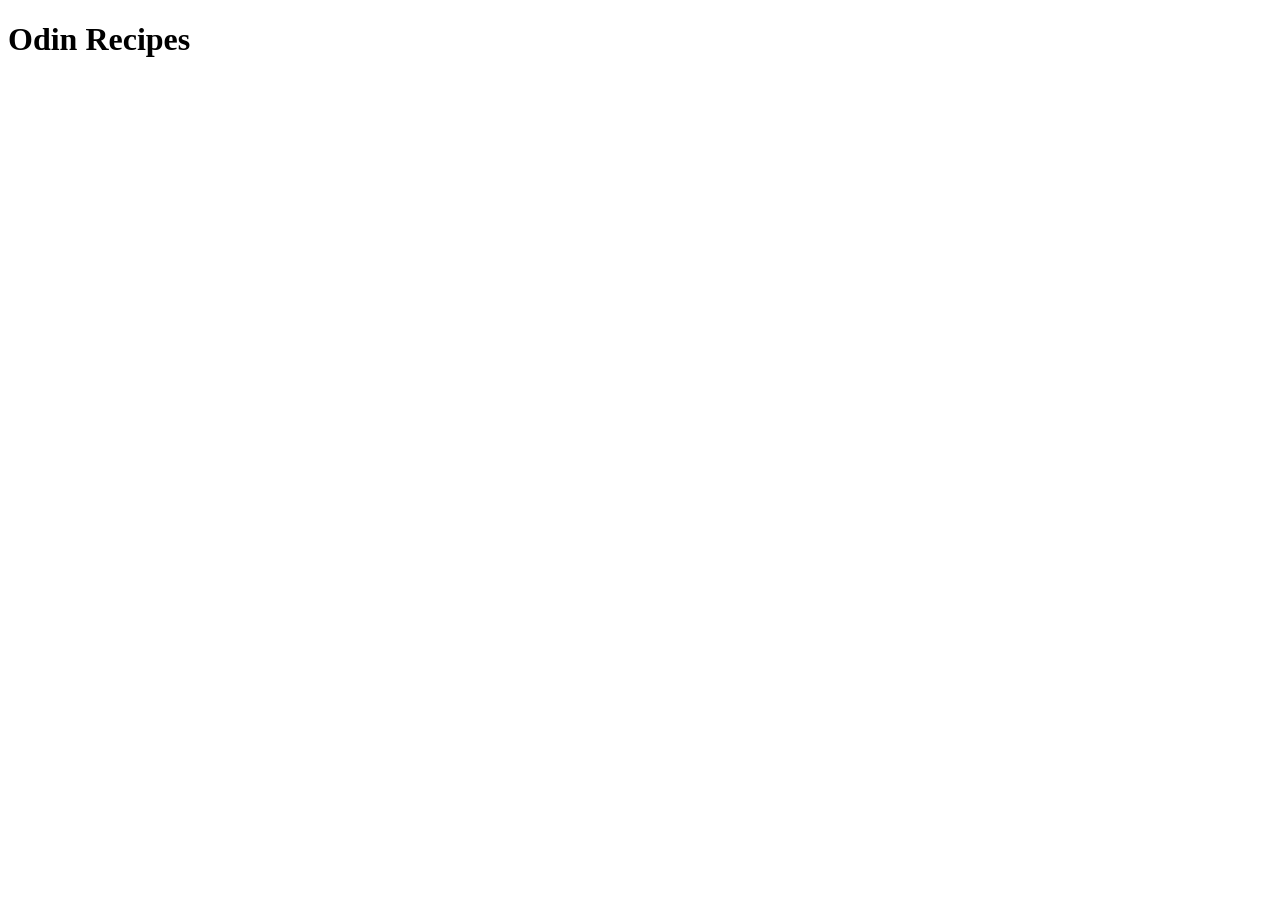
==== index.html @ 52d85417 "html boilerplate of H1 Odin Recipes" ====
<!DOCTYPE html>
<html lang="en">
<head>
    <meta charset="UTF-8">
    <meta name="viewport" content="width=device-width, initial-scale=1.0">
    <title>Odin Recipes</title>
</head>
<body>
    <h1>Odin Recipes</h1>
</body>
</html>
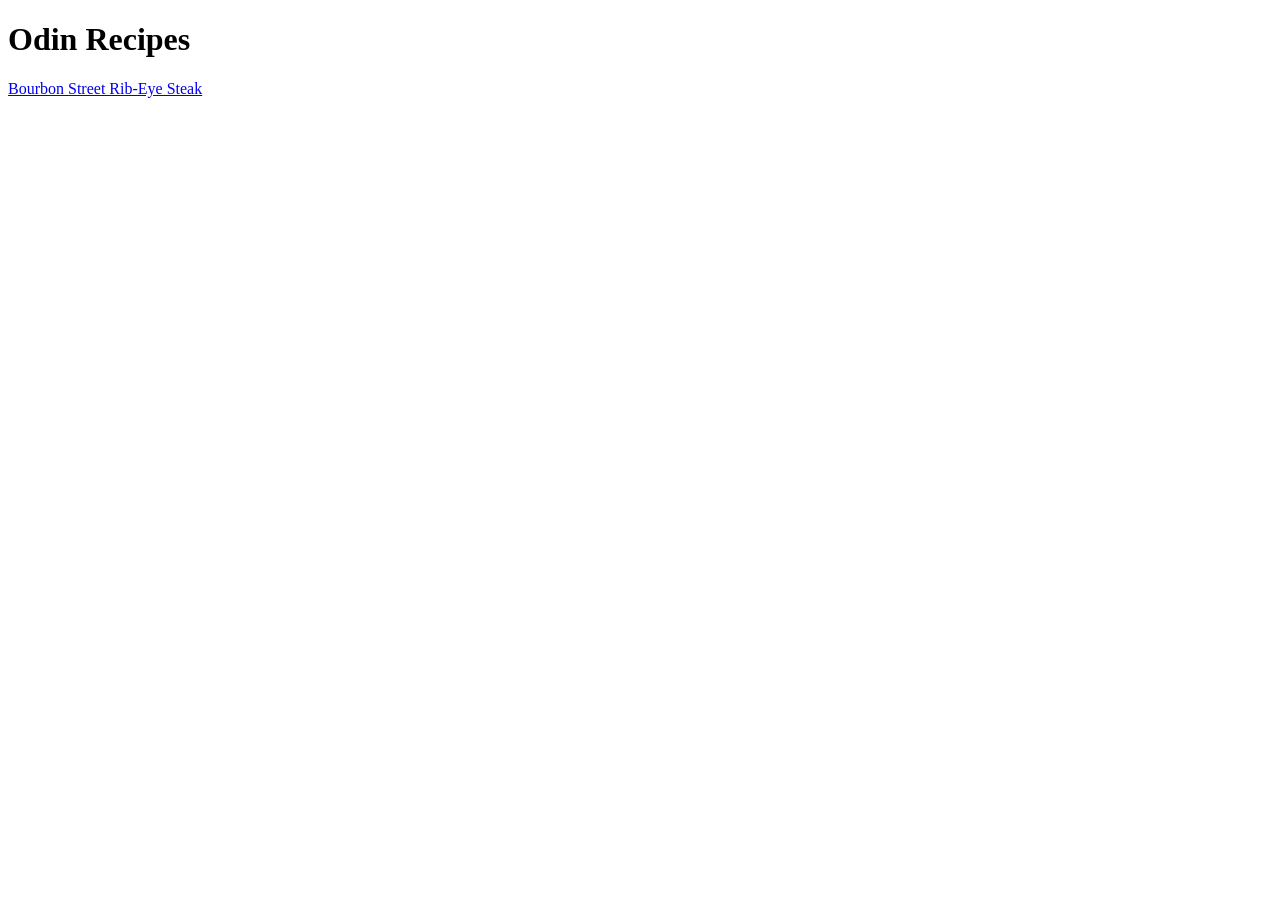
==== commit a858cd6e: "Move index.html to root and add links between pages" ====
--- a/index.html
+++ b/index.html
@@ -7,5 +7,6 @@
 </head>
 <body>
     <h1>Odin Recipes</h1>
+    <a href="recipes/steak.html">Bourbon Street Rib-Eye Steak</a>
 </body>
 </html>
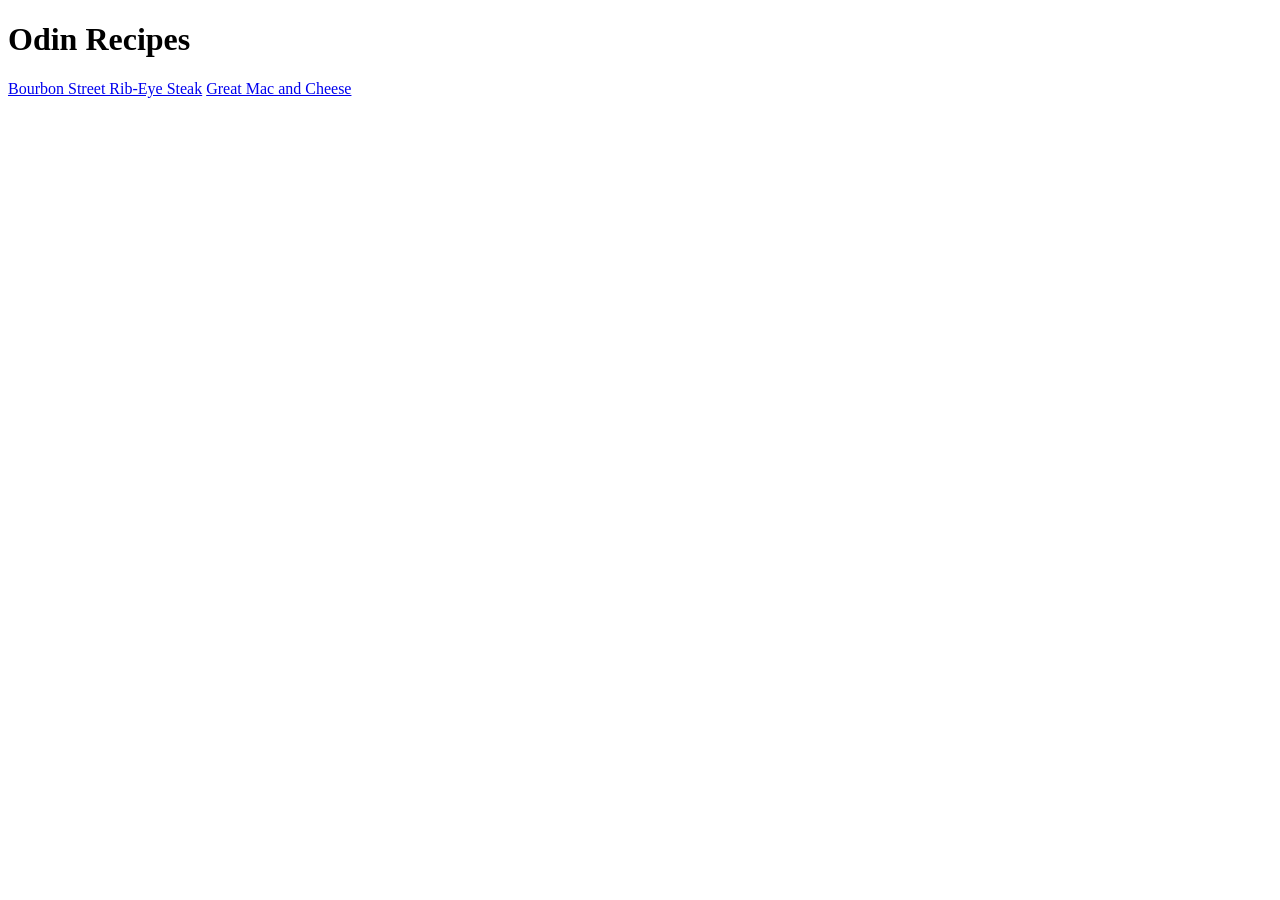
==== commit ee9e8a19: "changed steps section and added links to all pages at footer." ====
--- a/index.html
+++ b/index.html
@@ -8,5 +8,6 @@
 <body>
     <h1>Odin Recipes</h1>
     <a href="recipes/steak.html">Bourbon Street Rib-Eye Steak</a>
+    <a href="./recipes/macandcheese.html">Great Mac and Cheese</a>
 </body>
 </html>
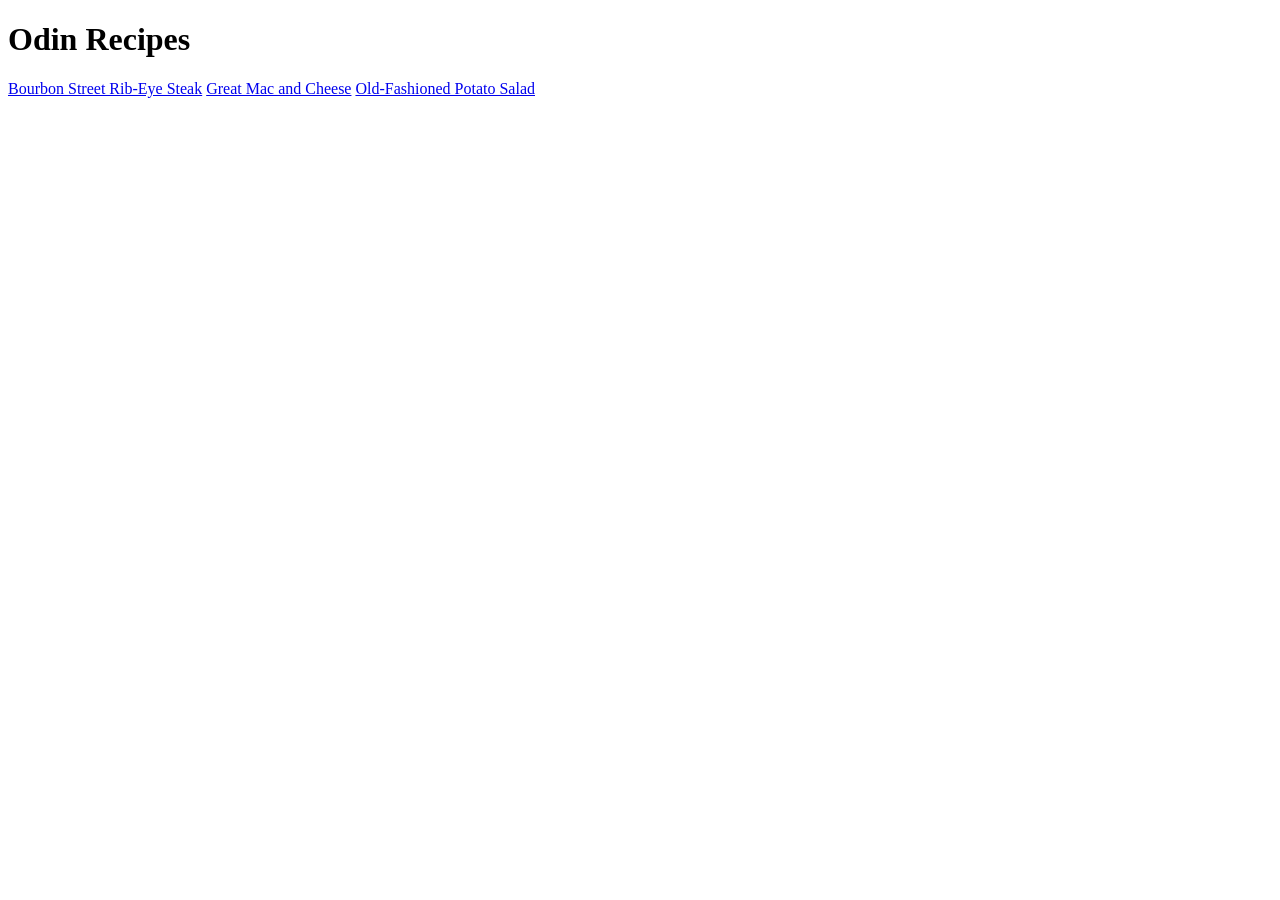
==== commit 9f09c5bc: "changed the steps section and added links to all pages." ====
--- a/index.html
+++ b/index.html
@@ -9,5 +9,6 @@
     <h1>Odin Recipes</h1>
     <a href="recipes/steak.html">Bourbon Street Rib-Eye Steak</a>
     <a href="./recipes/macandcheese.html">Great Mac and Cheese</a>
+    <a href="./recipes/potatsalad.html">Old-Fashioned Potato Salad</a>
 </body>
 </html>
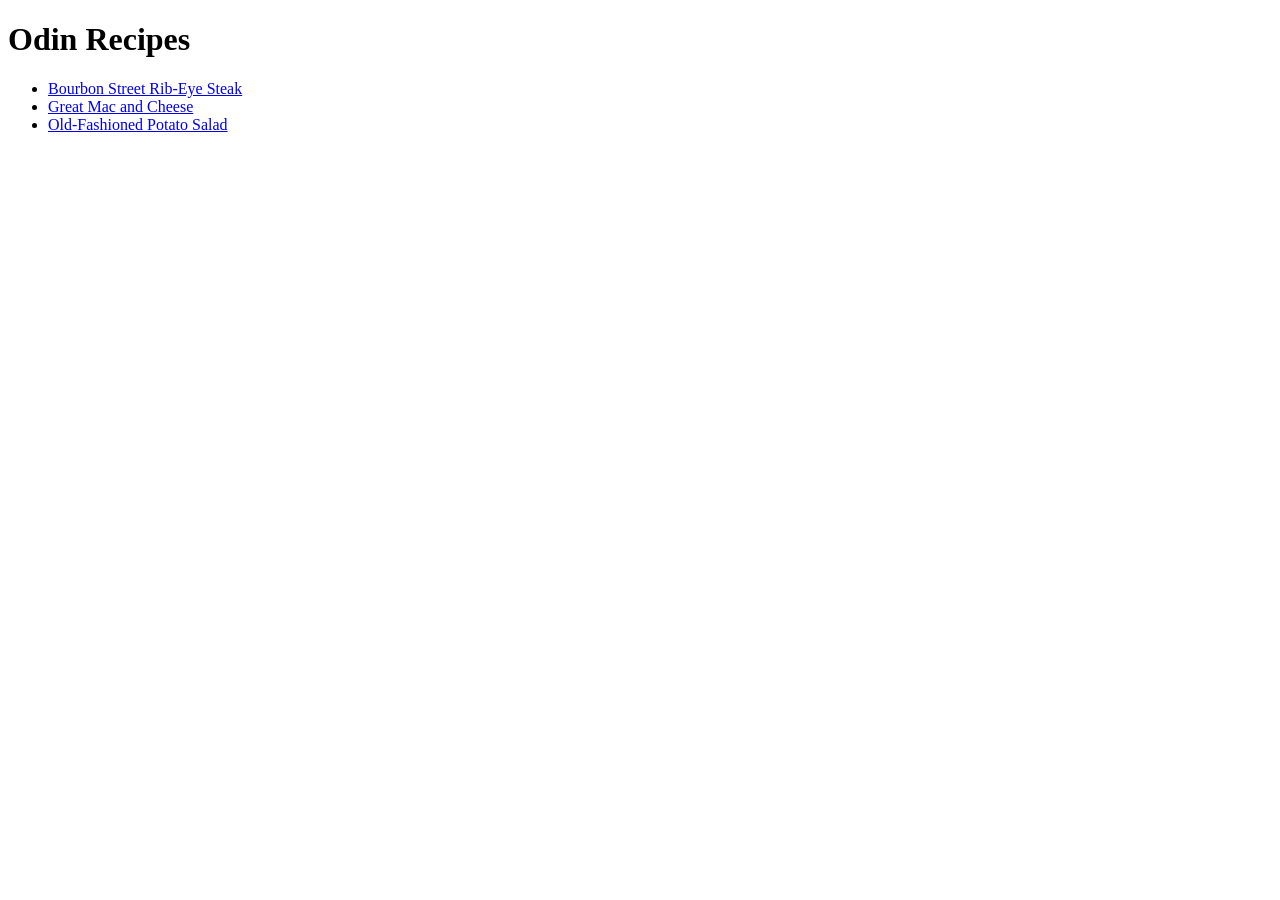
==== commit 9d859997: "put all links in footers in ul, fixed typo in potatosalad.html link" ====
--- a/index.html
+++ b/index.html
@@ -7,8 +7,10 @@
 </head>
 <body>
     <h1>Odin Recipes</h1>
-    <a href="recipes/steak.html">Bourbon Street Rib-Eye Steak</a>
-    <a href="./recipes/macandcheese.html">Great Mac and Cheese</a>
-    <a href="./recipes/potatsalad.html">Old-Fashioned Potato Salad</a>
+    <ul>
+    <li><a href="recipes/steak.html">Bourbon Street Rib-Eye Steak</a></li>
+    <li><a href="./recipes/macandcheese.html">Great Mac and Cheese</a></li>
+    <li><a href="./recipes/potatsalad.html">Old-Fashioned Potato Salad</a></li>
+    </ul>
 </body>
 </html>
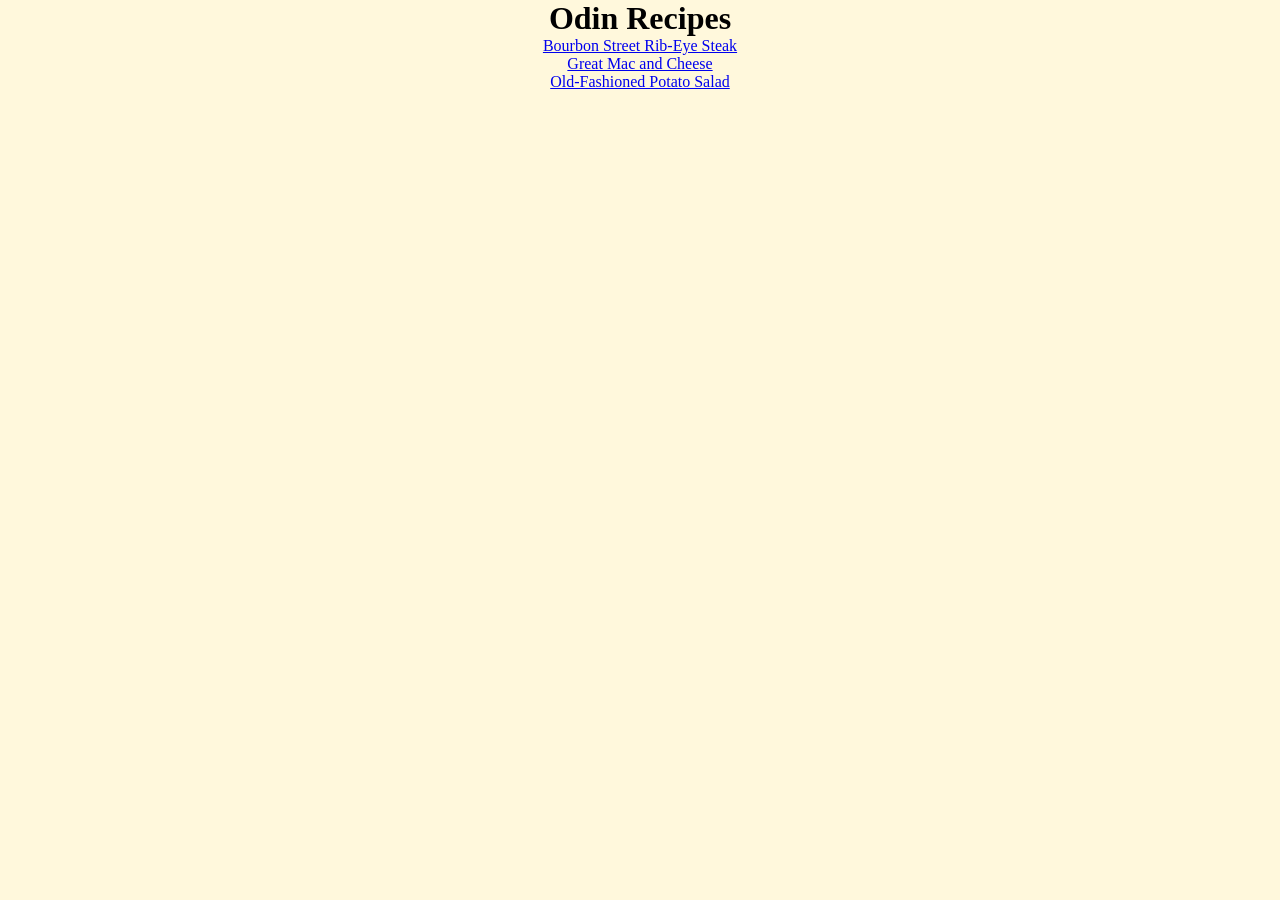
==== commit 0cb1129e: "created css file/started homepage color+alignment" ====
--- a/index.html
+++ b/index.html
@@ -3,14 +3,17 @@
 <head>
     <meta charset="UTF-8">
     <meta name="viewport" content="width=device-width, initial-scale=1.0">
+    <link rel="stylesheet" href="/style.css">
     <title>Odin Recipes</title>
 </head>
 <body>
+    <div class="home"></div>
     <h1>Odin Recipes</h1>
     <ul>
     <li><a href="recipes/steak.html">Bourbon Street Rib-Eye Steak</a></li>
     <li><a href="./recipes/macandcheese.html">Great Mac and Cheese</a></li>
     <li><a href="./recipes/potatsalad.html">Old-Fashioned Potato Salad</a></li>
     </ul>
+</div>
 </body>
 </html>
--- a/style.css
+++ b/style.css
@@ -0,0 +1,10 @@
+* {
+    margin: 0;
+    padding: 0;
+    box-sizing: border-box; }
+
+body {
+    background-color: cornsilk;
+    text-align: center;
+    padding: auto;
+}
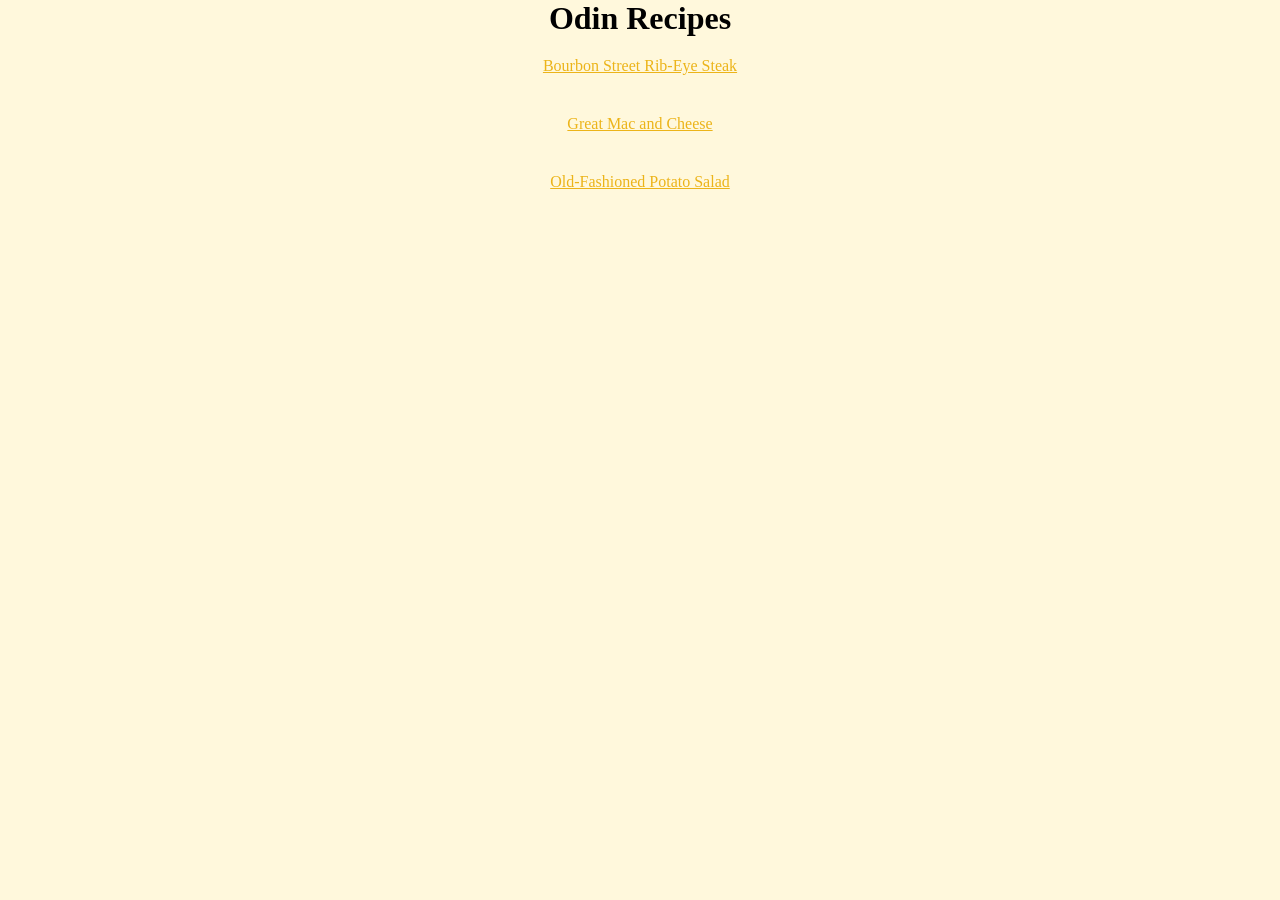
==== commit c4ae3358: "fixed div/colored+padded links" ====
--- a/index.html
+++ b/index.html
@@ -7,13 +7,13 @@
     <title>Odin Recipes</title>
 </head>
 <body>
-    <div class="home"></div>
-    <h1>Odin Recipes</h1>
-    <ul>
-    <li><a href="recipes/steak.html">Bourbon Street Rib-Eye Steak</a></li>
-    <li><a href="./recipes/macandcheese.html">Great Mac and Cheese</a></li>
-    <li><a href="./recipes/potatsalad.html">Old-Fashioned Potato Salad</a></li>
-    </ul>
-</div>
+    <div class="home">
+        <h1>Odin Recipes</h1>
+        <ul>
+        <li><a href="recipes/steak.html">Bourbon Street Rib-Eye Steak</a></li>
+        <li><a href="./recipes/macandcheese.html">Great Mac and Cheese</a></li>
+        <li><a href="./recipes/potatsalad.html">Old-Fashioned Potato Salad</a></li>
+        </ul>
+    </div>
 </body>
 </html>
--- a/style.css
+++ b/style.css
@@ -6,5 +6,12 @@
 body {
     background-color: cornsilk;
     text-align: center;
-    padding: auto;
+}
+
+.home ul li { 
+    padding: 20px;
+}
+
+a {
+    color: #ecb419;
 }
